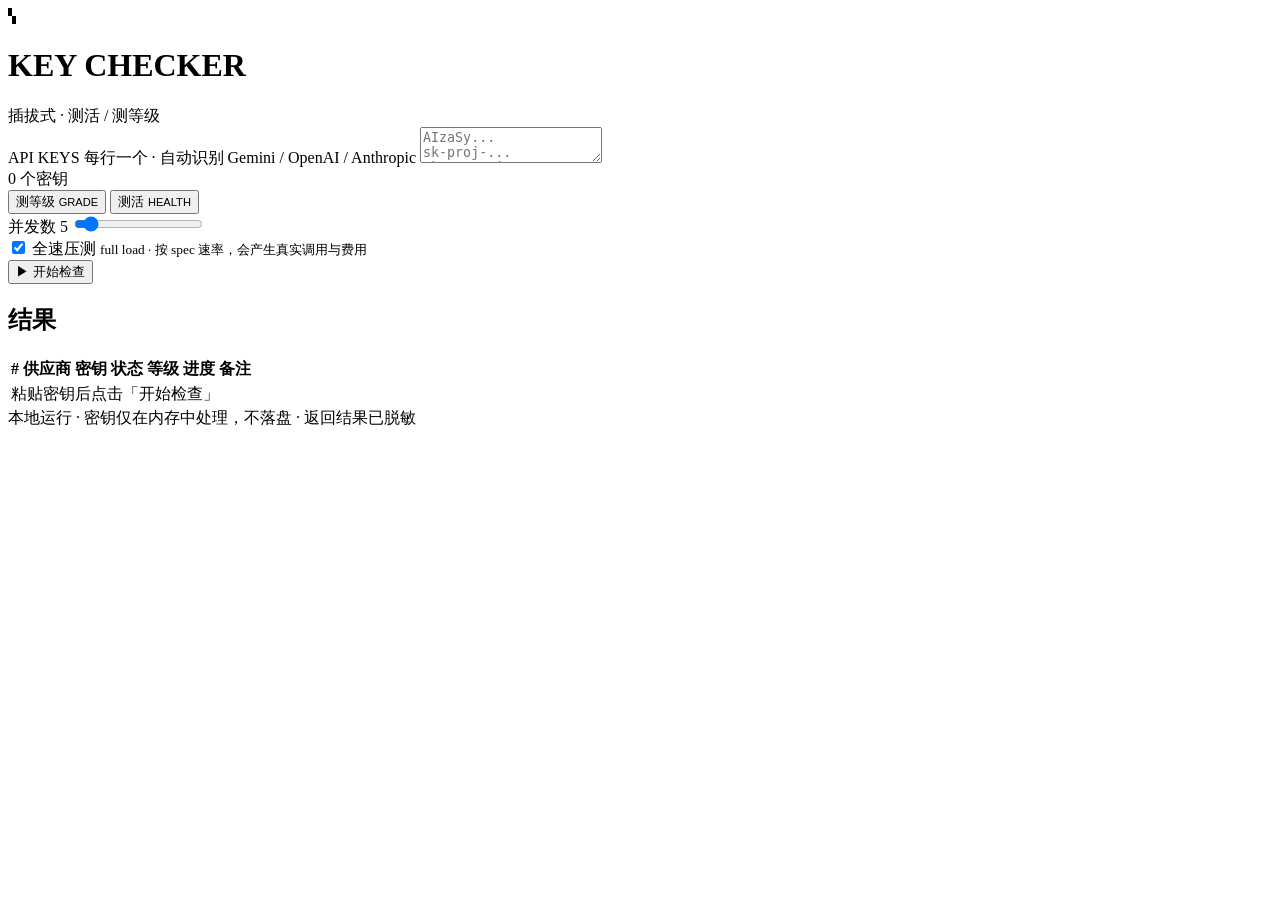
==== app/static/index.html @ 2bdc7085 "feat: pluggable API key checker (Gemini/OpenAI/Anthropic) Auto-detects provider per key line and run" ====
<!DOCTYPE html>
<html lang="zh-CN">
<head>
<meta charset="UTF-8" />
<meta name="viewport" content="width=device-width, initial-scale=1.0" />
<title>API Key Checker · 插拔式密钥检查器</title>
<link rel="preconnect" href="https://fonts.googleapis.com" />
<link rel="preconnect" href="https://fonts.gstatic.com" crossorigin />
<link href="https://fonts.googleapis.com/css2?family=Sora:wght@400;600;700;800&family=Noto+Sans+SC:wght@400;500;700&family=JetBrains+Mono:wght@400;700&display=swap" rel="stylesheet" />
<link rel="stylesheet" href="/static/app.css" />
</head>
<body>
<div class="grid-bg" aria-hidden="true"></div>

<header class="masthead">
  <div class="brand">
    <span class="brand-mark">▚</span>
    <h1>KEY&nbsp;CHECKER</h1>
    <span class="brand-tag">插拔式 · 测活 / 测等级</span>
  </div>
  <div class="plugin-pills" id="pluginPills"></div>
</header>

<main class="layout">
  <!-- ============ CONTROL PANEL ============ -->
  <section class="panel panel--input" aria-label="输入与配置">
    <label class="field-label" for="keysInput">
      API KEYS <span class="hint">每行一个 · 自动识别 Gemini / OpenAI / Anthropic</span>
    </label>
    <textarea id="keysInput" spellcheck="false" autocomplete="off"
      placeholder="AIzaSy...&#10;sk-proj-...&#10;sk-ant-api03-..."></textarea>
    <div class="key-counter"><span id="keyCount">0</span> 个密钥</div>

    <div class="controls">
      <div class="mode-toggle" role="radiogroup" aria-label="模式">
        <button class="mode-btn is-active" data-mode="grade" role="radio" aria-checked="true">
          测等级 <small>GRADE</small>
        </button>
        <button class="mode-btn" data-mode="health" role="radio" aria-checked="false">
          测活 <small>HEALTH</small>
        </button>
      </div>

      <div class="slider-block">
        <label class="field-label" for="concurrency">
          并发数 <output id="concVal">5</output>
        </label>
        <input type="range" id="concurrency" min="1" max="50" value="5" />
      </div>

      <label class="switch">
        <input type="checkbox" id="fullLoad" checked />
        <span class="switch-track"><span class="switch-thumb"></span></span>
        <span class="switch-label">全速压测 <small>full load · 按 spec 速率，会产生真实调用与费用</small></span>
      </label>
    </div>

    <button id="runBtn" class="run-btn">▶ 开始检查</button>
    <button id="cancelBtn" class="cancel-btn" hidden>■ 取消</button>
    <p class="warn" id="warnBox" hidden></p>
  </section>

  <!-- ============ RESULTS ============ -->
  <section class="panel panel--results" aria-label="检查结果">
    <div class="results-head">
      <h2>结果</h2>
      <div class="job-meta" id="jobMeta"></div>
    </div>
    <div class="overall-bar" id="overallBar" hidden>
      <div class="overall-fill" id="overallFill"></div>
      <span class="overall-text" id="overallText"></span>
    </div>

    <div class="table-wrap">
      <table class="results-table">
        <thead>
          <tr>
            <th class="col-idx">#</th>
            <th class="col-prov">供应商</th>
            <th class="col-key">密钥</th>
            <th class="col-status">状态</th>
            <th class="col-tier">等级</th>
            <th class="col-prog">进度</th>
            <th class="col-remarks">备注</th>
          </tr>
        </thead>
        <tbody id="resultsBody">
          <tr class="empty-row"><td colspan="7">粘贴密钥后点击「开始检查」</td></tr>
        </tbody>
      </table>
    </div>
  </section>
</main>

<footer class="footstrip">
  <span>本地运行 · 密钥仅在内存中处理，不落盘 · 返回结果已脱敏</span>
</footer>

<script src="/static/app.js"></script>
</body>
</html>
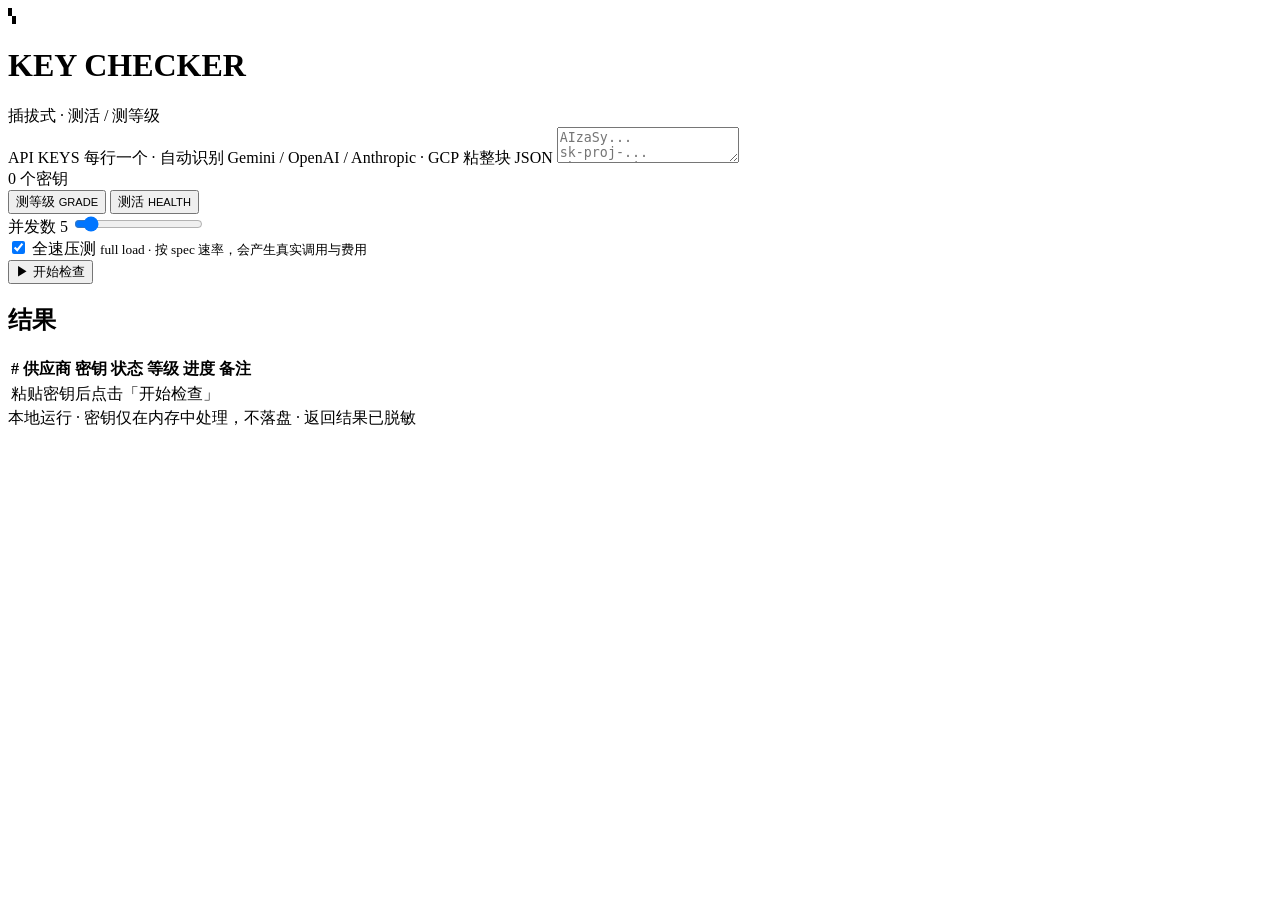
==== commit 4bc6e7f8: "feat: add GCP service-account checker plugin + JSON-block input + download reports - parsing.py: inp" ====
--- a/app/static/index.html
+++ b/app/static/index.html
@@ -25,10 +25,10 @@
   <!-- ============ CONTROL PANEL ============ -->
   <section class="panel panel--input" aria-label="输入与配置">
     <label class="field-label" for="keysInput">
-      API KEYS <span class="hint">每行一个 · 自动识别 Gemini / OpenAI / Anthropic</span>
+      API KEYS <span class="hint">每行一个 · 自动识别 Gemini / OpenAI / Anthropic · GCP 粘整块 JSON</span>
     </label>
     <textarea id="keysInput" spellcheck="false" autocomplete="off"
-      placeholder="AIzaSy...&#10;sk-proj-...&#10;sk-ant-api03-..."></textarea>
+      placeholder="AIzaSy...&#10;sk-proj-...&#10;sk-ant-api03-...&#10;{ &quot;type&quot;: &quot;service_account&quot;, ... }"></textarea>
     <div class="key-counter"><span id="keyCount">0</span> 个密钥</div>
 
     <div class="controls">
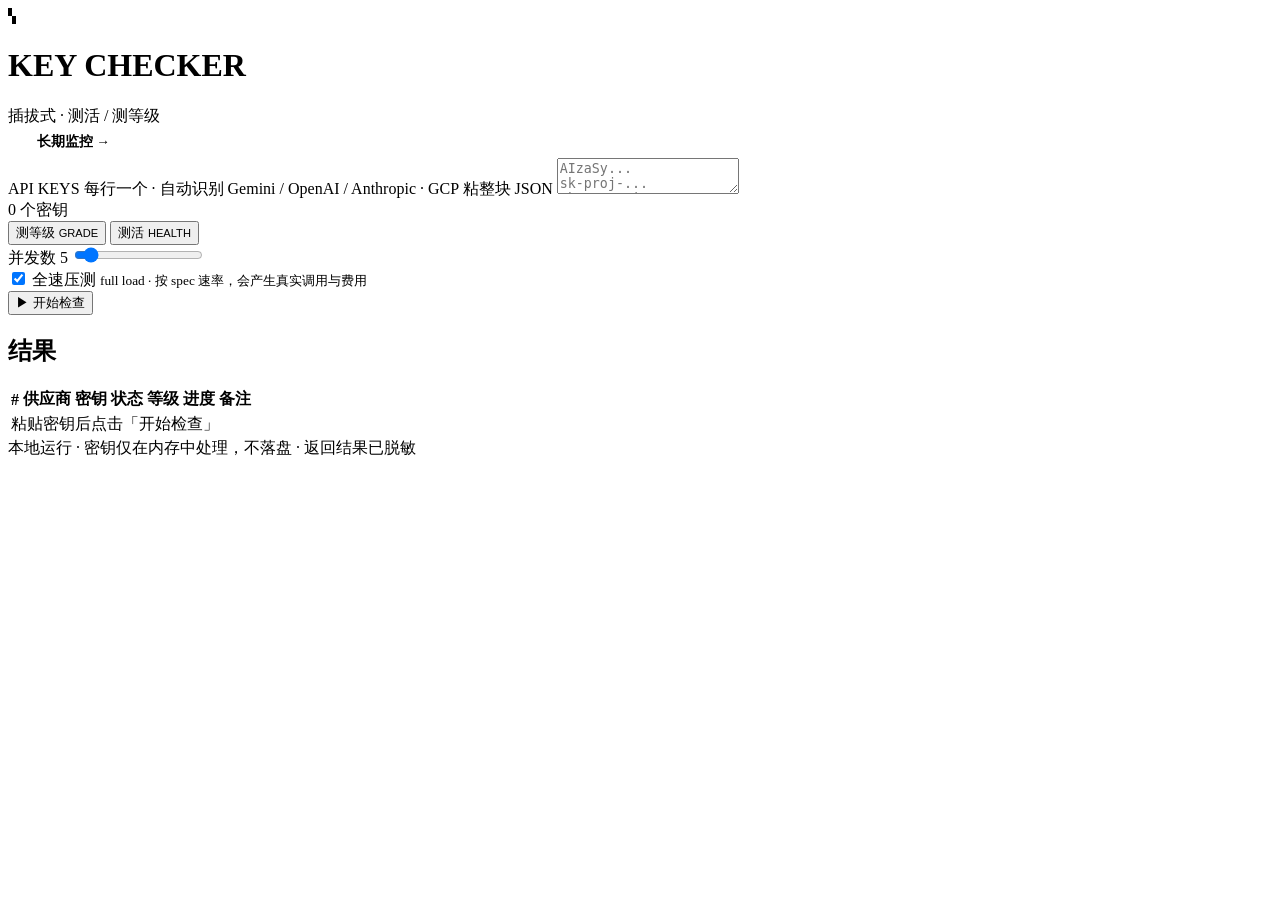
==== commit 1e6b7209: "fix: add /admin route for long-term monitoring UI - Add redirect from /admin to /static/admin.html -" ====
--- a/app/static/index.html
+++ b/app/static/index.html
@@ -18,7 +18,10 @@
     <h1>KEY&nbsp;CHECKER</h1>
     <span class="brand-tag">插拔式 · 测活 / 测等级</span>
   </div>
-  <div class="plugin-pills" id="pluginPills"></div>
+  <div style="display: flex; align-items: center; gap: 1rem; flex-wrap: wrap;">
+    <div class="plugin-pills" id="pluginPills"></div>
+    <a href="/admin" style="font-size: 0.85rem; font-weight: 700; color: var(--ink); text-decoration: none; padding: 0.4rem 0.8rem; border: var(--border); background: var(--cream); box-shadow: var(--shadow-sm);">长期监控 →</a>
+  </div>
 </header>
 
 <main class="layout">
